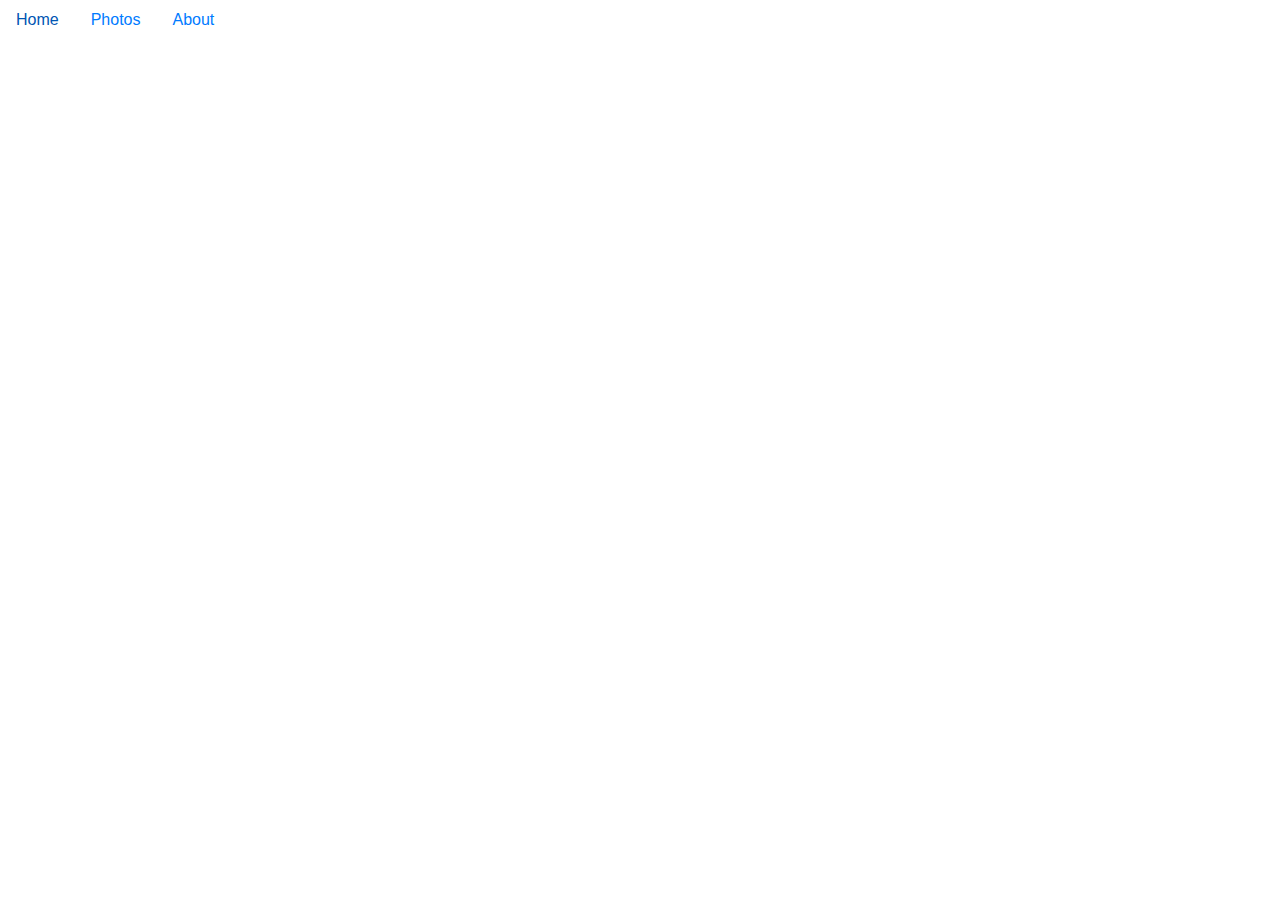
==== about.html @ 210388b7 "files have nav bar, need footer next" ====
<!doctype html>
<html lang="en">
  <head>
    <!-- Required meta tags -->
    <meta charset="utf-8">
    <meta name="viewport" content="width=device-width, initial-scale=1, shrink-to-fit=no">

    <!-- Bootstrap CSS -->
    <link rel="stylesheet" href="https://stackpath.bootstrapcdn.com/bootstrap/4.3.1/css/bootstrap.min.css" integrity="sha384-ggOyR0iXCbMQv3Xipma34MD+dH/1fQ784/j6cY/iJTQUOhcWr7x9JvoRxT2MZw1T" crossorigin="anonymous">

    <title>Hello, world!</title>
  </head>
  <body>
    <ul class="nav">
        <li class="nav-item">
          <a class="nav-link active" href="index.html">Home</a>
        </li>
        <li class="nav-item">
          <a class="nav-link" href="photos.html">Photos</a>
        </li>
        <li class="nav-item">
          <a class="nav-link" href="about.html">About</a>
        </li>
      </ul>














    <!-- Optional JavaScript -->
    <!-- jQuery first, then Popper.js, then Bootstrap JS -->
    <script src="https://code.jquery.com/jquery-3.3.1.slim.min.js" integrity="sha384-q8i/X+965DzO0rT7abK41JStQIAqVgRVzpbzo5smXKp4YfRvH+8abtTE1Pi6jizo" crossorigin="anonymous"></script>
    <script src="https://cdnjs.cloudflare.com/ajax/libs/popper.js/1.14.7/umd/popper.min.js" integrity="sha384-UO2eT0CpHqdSJQ6hJty5KVphtPhzWj9WO1clHTMGa3JDZwrnQq4sF86dIHNDz0W1" crossorigin="anonymous"></script>
    <script src="https://stackpath.bootstrapcdn.com/bootstrap/4.3.1/js/bootstrap.min.js" integrity="sha384-JjSmVgyd0p3pXB1rRibZUAYoIIy6OrQ6VrjIEaFf/nJGzIxFDsf4x0xIM+B07jRM" crossorigin="anonymous"></script>
  </body>
</html>
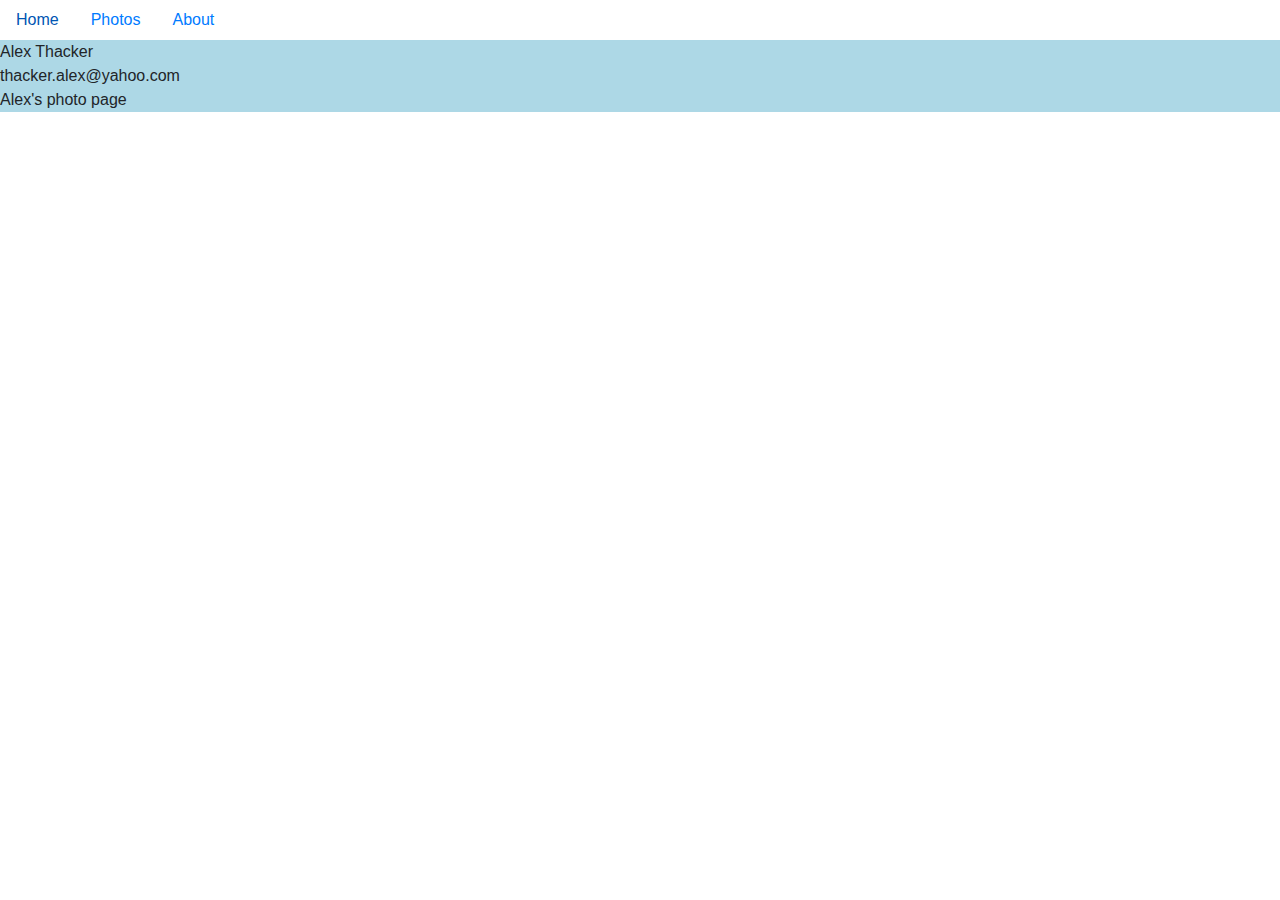
==== commit 70240434: "finished home page. need to do photo and about page next" ====
--- a/about.html
+++ b/about.html
@@ -7,6 +7,7 @@
 
     <!-- Bootstrap CSS -->
     <link rel="stylesheet" href="https://stackpath.bootstrapcdn.com/bootstrap/4.3.1/css/bootstrap.min.css" integrity="sha384-ggOyR0iXCbMQv3Xipma34MD+dH/1fQ784/j6cY/iJTQUOhcWr7x9JvoRxT2MZw1T" crossorigin="anonymous">
+    <link rel='stylesheet' href='main.css'>
 
     <title>Hello, world!</title>
   </head>
@@ -27,7 +28,12 @@
 
 
 
-
+      <footer>
+        Alex Thacker <br>
+        thacker.alex@yahoo.com <br>
+        Alex's photo page
+      </footer>
+      
 
 
 
--- a/main.css
+++ b/main.css
@@ -0,0 +1,5 @@
+footer{
+    display: flex;
+   align-content: flex-end;
+   background-color: lightblue;
+}
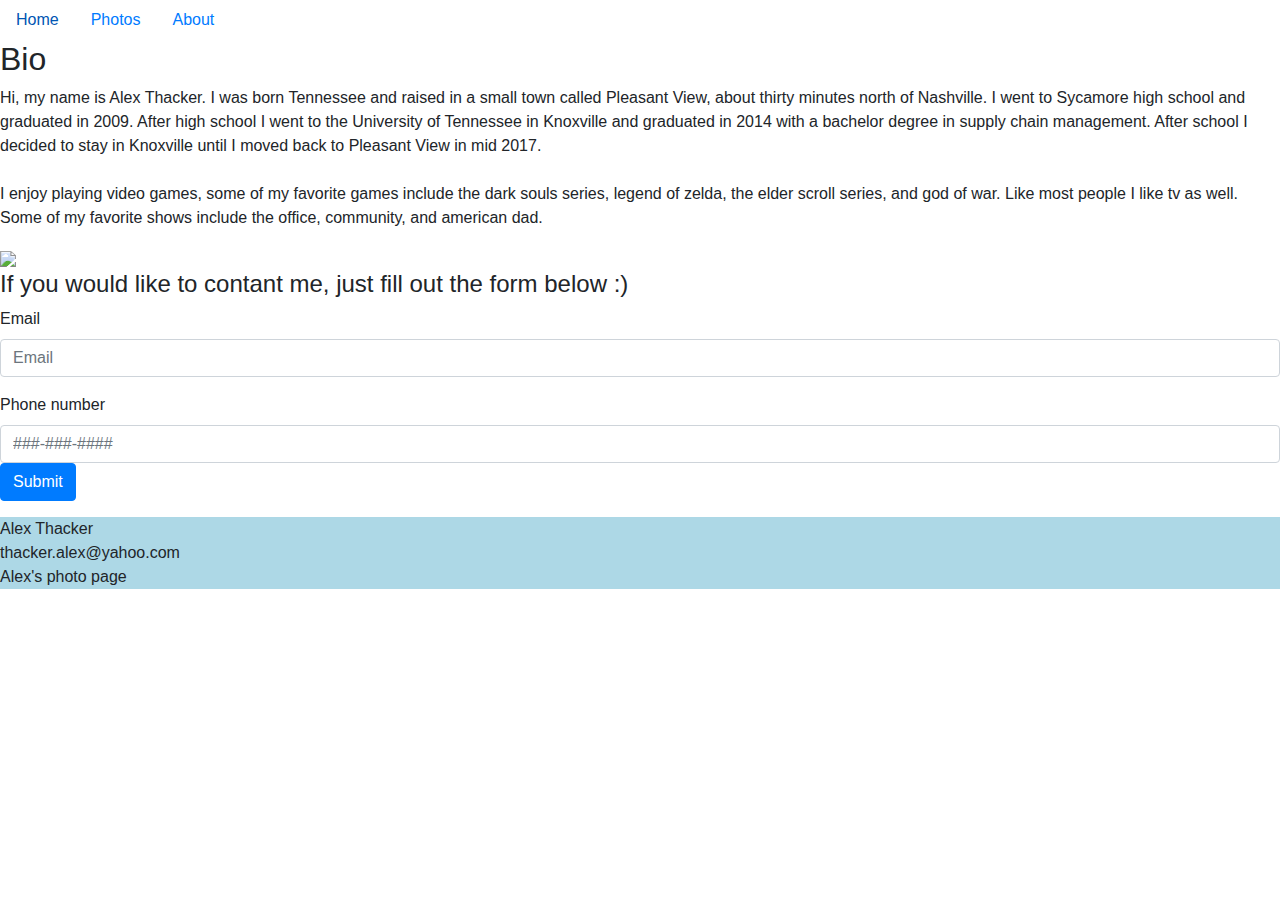
==== commit 0dff18b5: "pages done" ====
--- a/about.html
+++ b/about.html
@@ -1,39 +1,73 @@
 <!doctype html>
 <html lang="en">
-  <head>
+
+<head>
     <!-- Required meta tags -->
     <meta charset="utf-8">
     <meta name="viewport" content="width=device-width, initial-scale=1, shrink-to-fit=no">
 
     <!-- Bootstrap CSS -->
-    <link rel="stylesheet" href="https://stackpath.bootstrapcdn.com/bootstrap/4.3.1/css/bootstrap.min.css" integrity="sha384-ggOyR0iXCbMQv3Xipma34MD+dH/1fQ784/j6cY/iJTQUOhcWr7x9JvoRxT2MZw1T" crossorigin="anonymous">
+    <link rel="stylesheet" href="https://stackpath.bootstrapcdn.com/bootstrap/4.3.1/css/bootstrap.min.css" integrity="sha384-ggOyR0iXCbMQv3Xipma34MD+dH/1fQ784/j6cY/iJTQUOhcWr7x9JvoRxT2MZw1T"
+        crossorigin="anonymous">
     <link rel='stylesheet' href='main.css'>
 
-    <title>Hello, world!</title>
-  </head>
-  <body>
+    <title>About</title>
+</head>
+
+<body>
     <ul class="nav">
         <li class="nav-item">
-          <a class="nav-link active" href="index.html">Home</a>
+            <a class="nav-link active" href="index.html">Home</a>
         </li>
         <li class="nav-item">
-          <a class="nav-link" href="photos.html">Photos</a>
+            <a class="nav-link" href="photos.html">Photos</a>
         </li>
         <li class="nav-item">
-          <a class="nav-link" href="about.html">About</a>
+            <a class="nav-link" href="about.html">About</a>
         </li>
-      </ul>
+    </ul>
+    <h2>
+        Bio
+    </h2>
+    <p>
+        Hi, my name is Alex Thacker. I was born Tennessee and raised in a small town called Pleasant View,
+        about thirty minutes north of Nashville. I went to Sycamore high school and graduated in 2009. After
+        high school I went to the University of Tennessee in Knoxville and graduated in 2014 with a bachelor
+        degree in supply chain management. After school I decided to stay in Knoxville until I moved back to
+        Pleasant View in mid 2017. <br><br>
+        I enjoy playing video games, some of my favorite games include the dark souls series, legend of zelda,
+        the elder scroll series, and god of war. Like most people I like tv as well. Some of my favorite shows
+        include the office, community, and american dad.
+    </p>
+
+    <img src='https://apis.mail.yahoo.com/ws/v3/mailboxes/@.id==VjN-tic3--UTdMkUev1g3oBsMXqBN2CU-Kd5c0vkxfT0qrEgxeiY80WsNpLFTJc3mRA74QS589m2ULn4HOf3kMCF_g/messages/@.id==AJlhAGg1_cyjXHNM8wtC0M6Vj14/content/parts/@.id==2/thumbnail?appId=YMailNorrin'>
+
+   
+   <h4>
+       If you would like to contant me, just fill out the form below :)
+   </h4>
+   
+   
+    <form>
+        <div class="form-group">
+            <label for="formGroupExampleInput">Email</label>
+            <input type="text" class="form-control" id="formGroupExampleInput" placeholder="Email">
+        </div>
+        <div class="form-group">
+            <label for="formGroupExampleInput2">Phone number</label>
+            <input type="text" class="form-control" id="formGroupExampleInput2" placeholder="###-###-####">
+            <button type="submit" class="btn btn-primary">Submit</button>
+        </div>
+    </form>
 
 
 
-
-
-      <footer>
+    <footer>
         Alex Thacker <br>
         thacker.alex@yahoo.com <br>
         Alex's photo page
-      </footer>
-      
+    </footer>
+
 
 
 
@@ -44,8 +78,12 @@
 
     <!-- Optional JavaScript -->
     <!-- jQuery first, then Popper.js, then Bootstrap JS -->
-    <script src="https://code.jquery.com/jquery-3.3.1.slim.min.js" integrity="sha384-q8i/X+965DzO0rT7abK41JStQIAqVgRVzpbzo5smXKp4YfRvH+8abtTE1Pi6jizo" crossorigin="anonymous"></script>
-    <script src="https://cdnjs.cloudflare.com/ajax/libs/popper.js/1.14.7/umd/popper.min.js" integrity="sha384-UO2eT0CpHqdSJQ6hJty5KVphtPhzWj9WO1clHTMGa3JDZwrnQq4sF86dIHNDz0W1" crossorigin="anonymous"></script>
-    <script src="https://stackpath.bootstrapcdn.com/bootstrap/4.3.1/js/bootstrap.min.js" integrity="sha384-JjSmVgyd0p3pXB1rRibZUAYoIIy6OrQ6VrjIEaFf/nJGzIxFDsf4x0xIM+B07jRM" crossorigin="anonymous"></script>
-  </body>
+    <script src="https://code.jquery.com/jquery-3.3.1.slim.min.js" integrity="sha384-q8i/X+965DzO0rT7abK41JStQIAqVgRVzpbzo5smXKp4YfRvH+8abtTE1Pi6jizo"
+        crossorigin="anonymous"></script>
+    <script src="https://cdnjs.cloudflare.com/ajax/libs/popper.js/1.14.7/umd/popper.min.js" integrity="sha384-UO2eT0CpHqdSJQ6hJty5KVphtPhzWj9WO1clHTMGa3JDZwrnQq4sF86dIHNDz0W1"
+        crossorigin="anonymous"></script>
+    <script src="https://stackpath.bootstrapcdn.com/bootstrap/4.3.1/js/bootstrap.min.js" integrity="sha384-JjSmVgyd0p3pXB1rRibZUAYoIIy6OrQ6VrjIEaFf/nJGzIxFDsf4x0xIM+B07jRM"
+        crossorigin="anonymous"></script>
+</body>
+
 </html>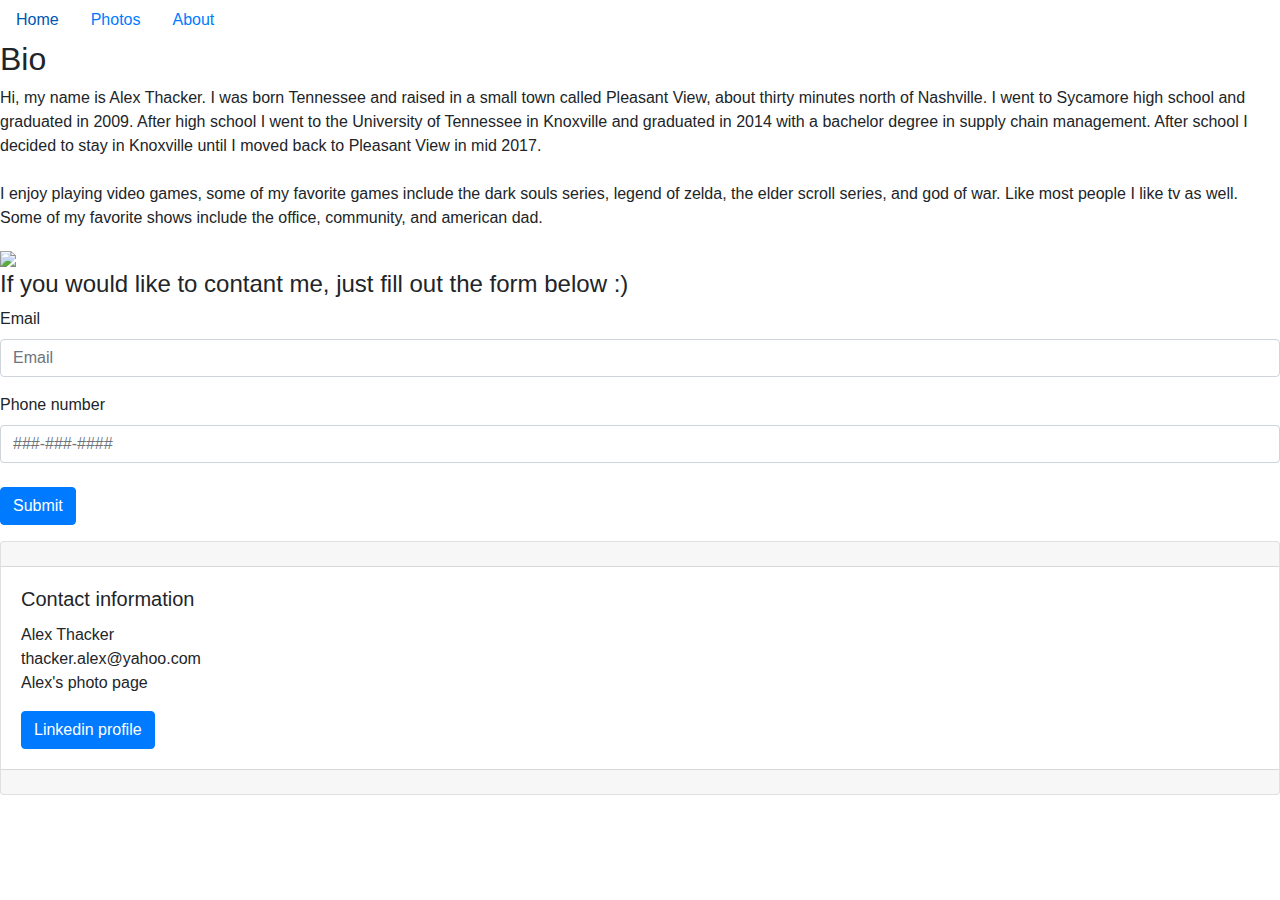
==== commit 81d63bf0: "added some small changes" ====
--- a/about.html
+++ b/about.html
@@ -55,21 +55,28 @@
         </div>
         <div class="form-group">
             <label for="formGroupExampleInput2">Phone number</label>
-            <input type="text" class="form-control" id="formGroupExampleInput2" placeholder="###-###-####">
+            <input type="text" class="form-control" id="formGroupExampleInput2" placeholder="###-###-####"><br>
             <button type="submit" class="btn btn-primary">Submit</button>
         </div>
     </form>
 
 
 
-    <footer>
-        Alex Thacker <br>
-        thacker.alex@yahoo.com <br>
-        Alex's photo page
-    </footer>
-
-
-
+    <div class="card text-center">
+        <div class="card-header">
+          
+        </div>
+        <div class="card-body">
+          <h5 class="card-title">Contact information</h5>
+          <p class="card-text">Alex Thacker <br>
+            thacker.alex@yahoo.com <br>
+            Alex's photo page</p>
+          <a href="https://www.linkedin.com/in/alex-thacker-48526349" class="btn btn-primary">Linkedin profile</a>
+        </div>
+        <div class="card-footer text-muted">
+          
+        </div>
+      </div>
 
 
 
--- a/main.css
+++ b/main.css
@@ -1,5 +1,7 @@
-footer{
-    display: flex;
-   align-content: flex-end;
-   background-color: lightblue;
+body {
+    bakcground-color: blue;
 }
+
+.card-body {
+    text-align: left;
+}